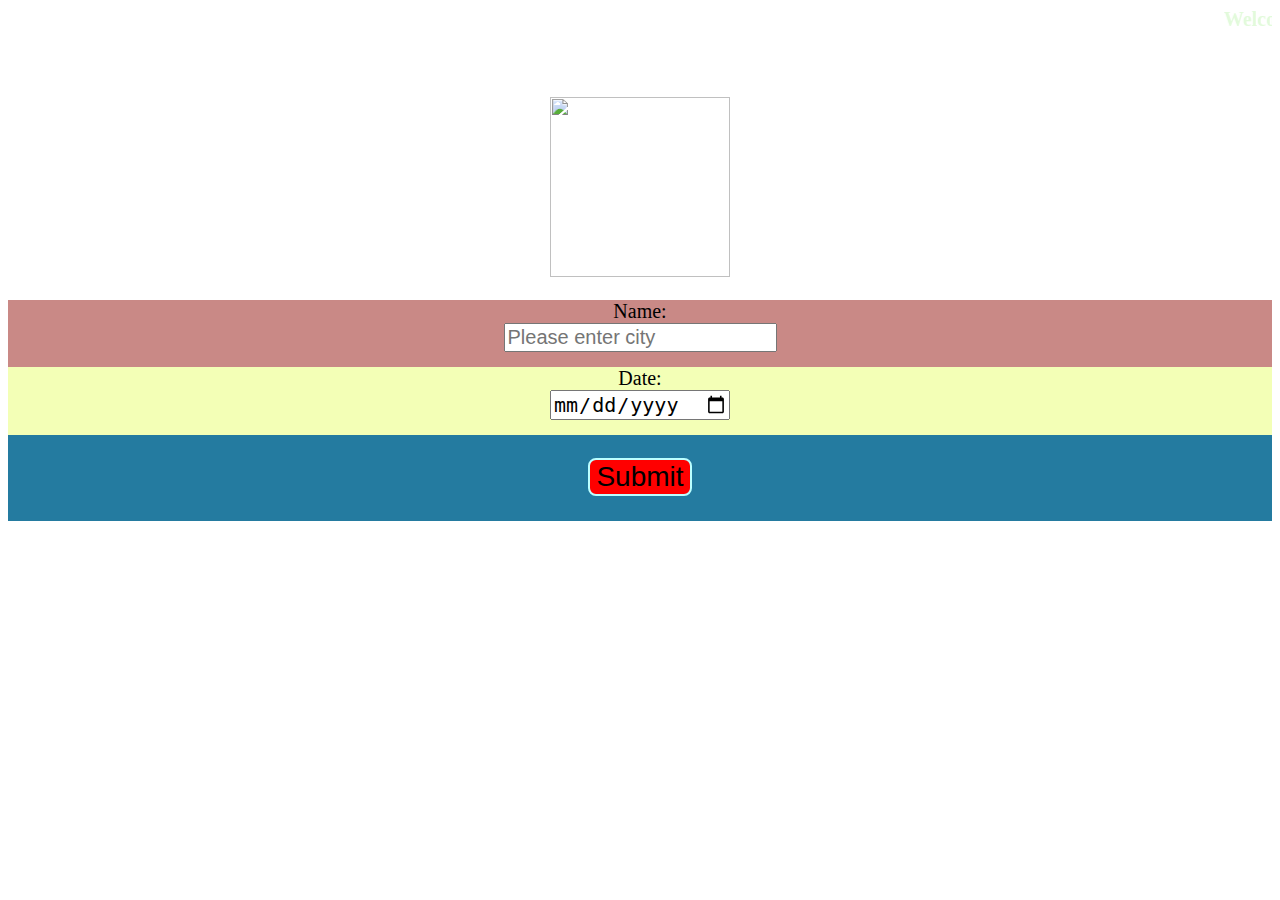
==== index.html @ 5a4e5bf2 "Add index.html and corresponding style.css" ====
<html>
<head>
<title> My Weather Map </title>
<link rel="stylesheet" type="text/css" href="style.css">
<style type="text/css">
	.btn-action {
		-webkit-transition-duration: 0.4s; /* Safari */
    transition-duration: 0.4s;
    border-radius: 8px;
    font-size: 28px;
    border: 2px solid #4CAF50;
    background-color: red;
    color: black;
    border: 2px solid #BFF; /* Green */
	}
	.btn-action:hover
	{
		background-color: #4CAF50; /* Green */
    color: white;
	}
	.city{
		background-color: #c98986;
		padding-bottom: 15px;
	}
	.date{
		background-color: #f3ffb6;
		padding-bottom: 15px;
	}
	.myForm{
		background-color: #247ba0;
		padding-bottom: 5px;
	}
</style>
</head>
<body background="green-blue-gradient.jpg">

<p>
<font size="30" color="#e2fadb"><marquee><big><b>Welcome to My Weather App</b></big></marquee></font>
<br>
<br>
<br>
<center><img src="weather.png" width="180" height="180"></center>
<br>
<div class="myForm">
<form action="" method="get" autocomplete="off">
<center>
<div class="city">
Name: <br />
    <input name="city" type="text" placeholder="Please enter city"/><br />
 </div>
 <div class="date">
Date: <br />
    <input name="date" type="date" <br />
  </div>
<br />
    <input name="submit" class="btn btn-action" type="button" value="Submit"/>
</center>

</form>
</div>
</p>
</body>
</html>
---- style.css ----
*{
	font-size: 20px;
input[type=text]:focus,textarea:focus {
   position:relative;
   z-index: 100;/
   box-shadow: 0px 0px 2000px 2000px rgba(220,240,0,0.6);
}
}
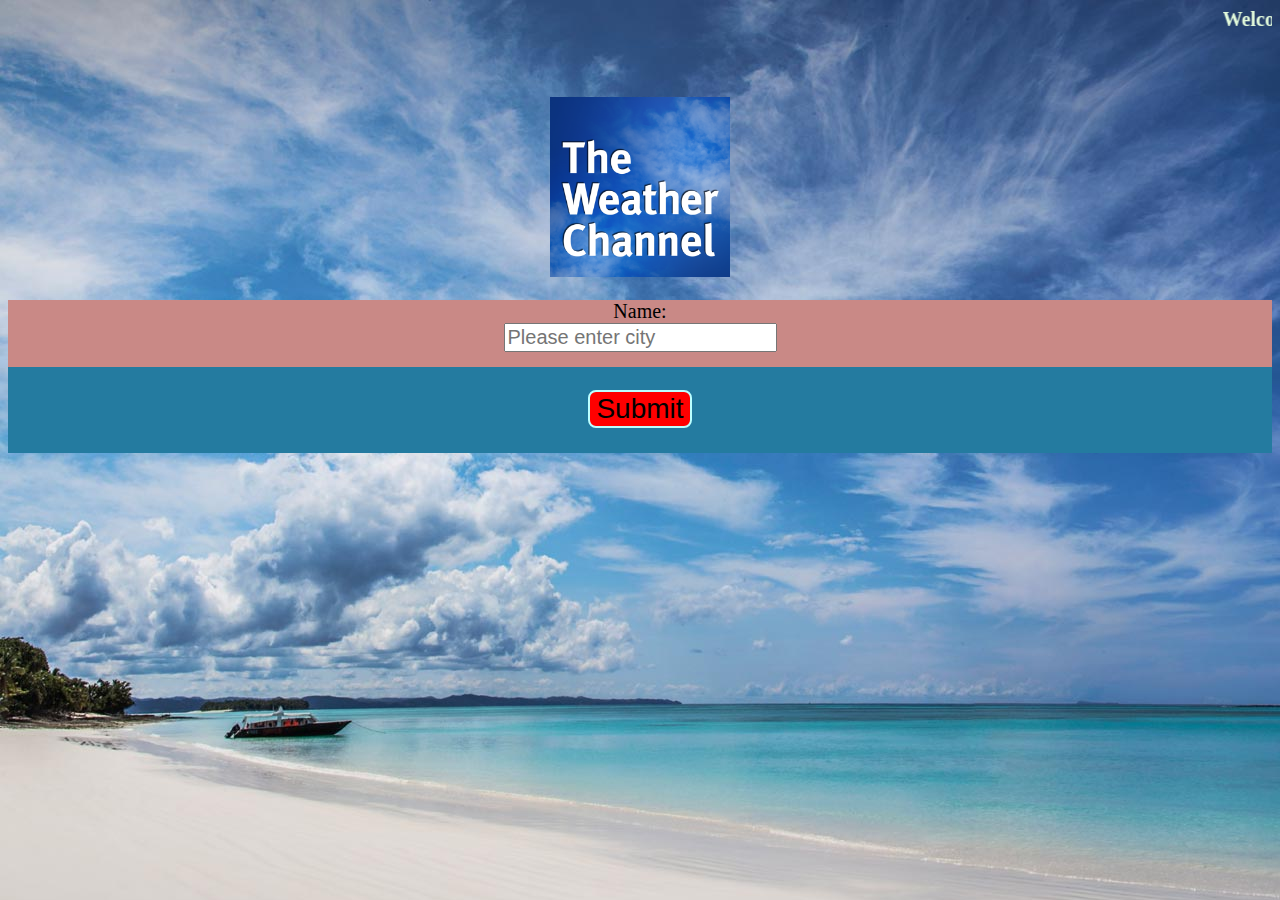
==== commit e6eeb21e: "Coded weather.js file and added functionality to Submit button tho' weather.js file" ====
--- a/index.html
+++ b/index.html
@@ -22,43 +22,39 @@
 		background-color: #c98986;
 		padding-bottom: 15px;
 	}
-	.date{
-		background-color: #f3ffb6;
-		padding-bottom: 15px;
-	}
+	
 	.myForm{
 		background-color: #247ba0;
 		padding-bottom: 5px;
 	}
 </style>
 </head>
-<body background="green-blue-gradient.jpg">
+<body background="img/weather_app_background.jpg">
 
 <p>
 <font size="30" color="#e2fadb"><marquee><big><b>Welcome to My Weather App</b></big></marquee></font>
 <br>
 <br>
 <br>
-<center><img src="weather.png" width="180" height="180"></center>
+<center><img src="img/weather.png" width="180" height="180"></center>
 <br>
 <div class="myForm">
-<form action="" method="get" autocomplete="off">
+<form action="submitweather" method="get" autocomplete="off">
 <center>
 <div class="city">
 Name: <br />
-    <input name="city" type="text" placeholder="Please enter city"/><br />
+    <input id="city" name="city" type="text" placeholder="Please enter city"/><br />
  </div>
- <div class="date">
-Date: <br />
-    <input name="date" type="date" <br />
-  </div>
+
 <br />
-    <input name="submit" class="btn btn-action" type="button" value="Submit"/>
+    <input id="submitweather" name="submitweather" class="btn btn-action" type="button" value="Submit"/>
 </center>
 
 </form>
 </div>
 </p>
+<script src="https://ajax.googleapis.com/ajax/libs/jquery/3.1.1/jquery.min.js"></script>
+<script src="weather.js"></script>
 </body>
 </html>
 
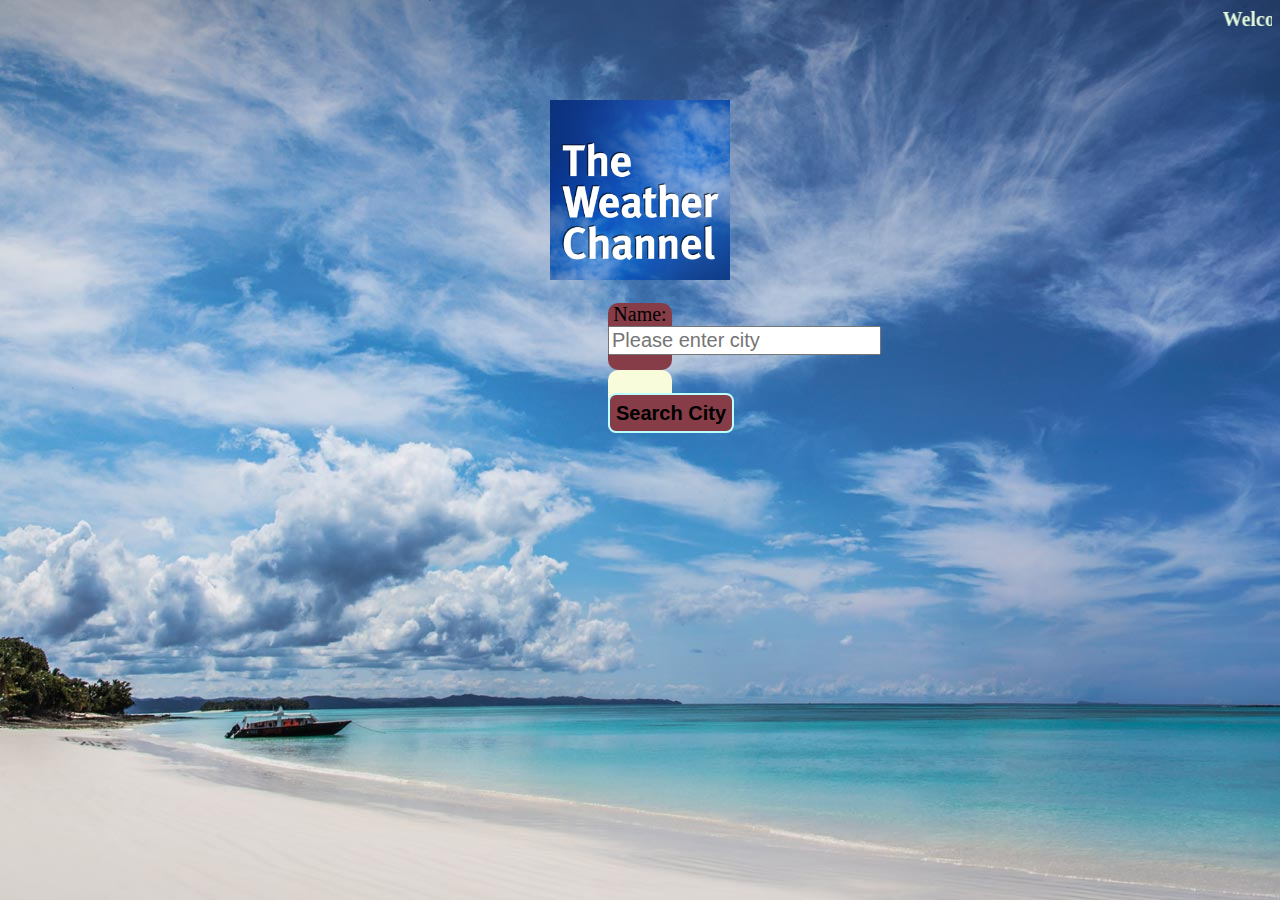
==== commit 2edc2d76: "Updated index.html,style.css,weather.js to display search result and changed some appearance of web " ====
--- a/index.html
+++ b/index.html
@@ -8,8 +8,9 @@
     transition-duration: 0.4s;
     border-radius: 8px;
     font-size: 28px;
-    border: 2px solid #4CAF50;
-    background-color: red;
+    color: white;
+    border: 2px solid #873d48;
+    background-color: #873d48;
     color: black;
     border: 2px solid #BFF; /* Green */
 	}
@@ -17,22 +18,33 @@
 	{
 		background-color: #4CAF50; /* Green */
     color: white;
+
 	}
 	.city{
-		background-color: #c98986;
+		background-color: #873d48;
 		padding-bottom: 15px;
+		margin-left: 600px;
+	border-radius: 10px;
+		margin-right: 600px;
 	}
 	
-	.myForm{
-		background-color: #247ba0;
-		padding-bottom: 5px;
-	}
+	.btn-class{
+		background-color: #f8fcda;
+		margin-right: 600px;
+		margin-left: 600px;
+		border-radius: 10px;
+		}
+		.headd{
+			font-size: 60px;
+		}	
 </style>
 </head>
 <body background="img/weather_app_background.jpg">
 
 <p>
-<font size="30" color="#e2fadb"><marquee><big><b>Welcome to My Weather App</b></big></marquee></font>
+<div class="headd"> 
+<font color="#e2fadb"><marquee><b>Welcome to My Weather App</b></marquee></font>
+</div>
 <br>
 <br>
 <br>
@@ -45,12 +57,15 @@
 Name: <br />
     <input id="city" name="city" type="text" placeholder="Please enter city"/><br />
  </div>
-
+<div class="btn-class">
 <br />
-    <input id="submitweather" name="submitweather" class="btn btn-action" type="button" value="Submit"/>
+    <input id="submitweather" name="submitweather" class="btn btn-action" type="button" value="Search City"/>
+    <br>
+    </div>
 </center>
 
 </form>
+<center><div id="show"></div></center>
 </div>
 </p>
 <script src="https://ajax.googleapis.com/ajax/libs/jquery/3.1.1/jquery.min.js"></script>
--- a/style.css
+++ b/style.css
@@ -1,9 +1,17 @@
-*{
-	font-size: 20px;
+*{font-size: 20px;
 input[type=text]:focus,textarea:focus {
    position:relative;
    z-index: 100;/
    box-shadow: 0px 0px 2000px 2000px rgba(220,240,0,0.6);
 }
+#submitweather{
+	height: 40px;
+	font-size: 20px;
+	font-weight: bold;
+}
+#show{
+	margin: auto;
+	text-align: center;
+}
 }
 
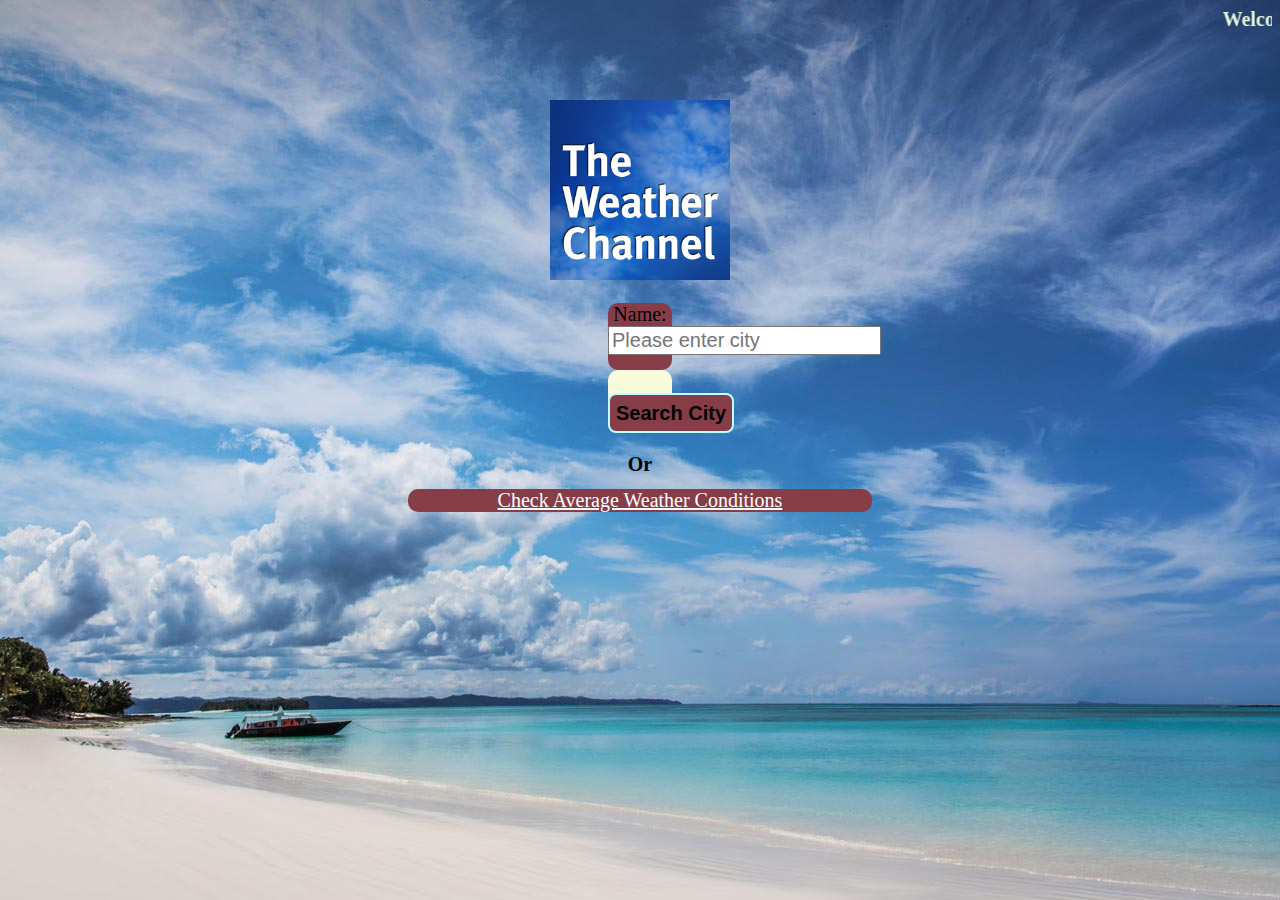
==== commit 1cf78767: "Added feature of average of cities and updated my weather app" ====
--- a/index.html
+++ b/index.html
@@ -37,6 +37,15 @@
 		.headd{
 			font-size: 60px;
 		}	
+	.link{
+
+
+		background-color: #873d48;
+		margin-right: 400px;
+		margin-left: 400px;
+		border-radius: 10px;
+
+	}
 </style>
 </head>
 <body background="img/weather_app_background.jpg">
@@ -51,11 +60,11 @@
 <center><img src="img/weather.png" width="180" height="180"></center>
 <br>
 <div class="myForm">
-<form action="submitweather" method="get" autocomplete="off">
+<form action="" method="get" autocomplete="on">
 <center>
 <div class="city">
 Name: <br />
-    <input id="city" name="city" type="text" placeholder="Please enter city"/><br />
+    <input id="city" name="city" type="text" placeholder="Please enter city" onkeypress="myfunction()" /><br />
  </div>
 <div class="btn-class">
 <br />
@@ -63,11 +72,22 @@
     <br>
     </div>
 </center>
-
 </form>
 <center><div id="show"></div></center>
 </div>
+<center>
+<h1>Or</h1>
+<div class="link">
+<a href="avg_of_cities.html" style="color: white">Check Average Weather Conditions</a>
+</div>
+</center>
 </p>
+<script >
+	function myfunction()
+	{
+
+	}
+</script>
 <script src="https://ajax.googleapis.com/ajax/libs/jquery/3.1.1/jquery.min.js"></script>
 <script src="weather.js"></script>
 </body>
